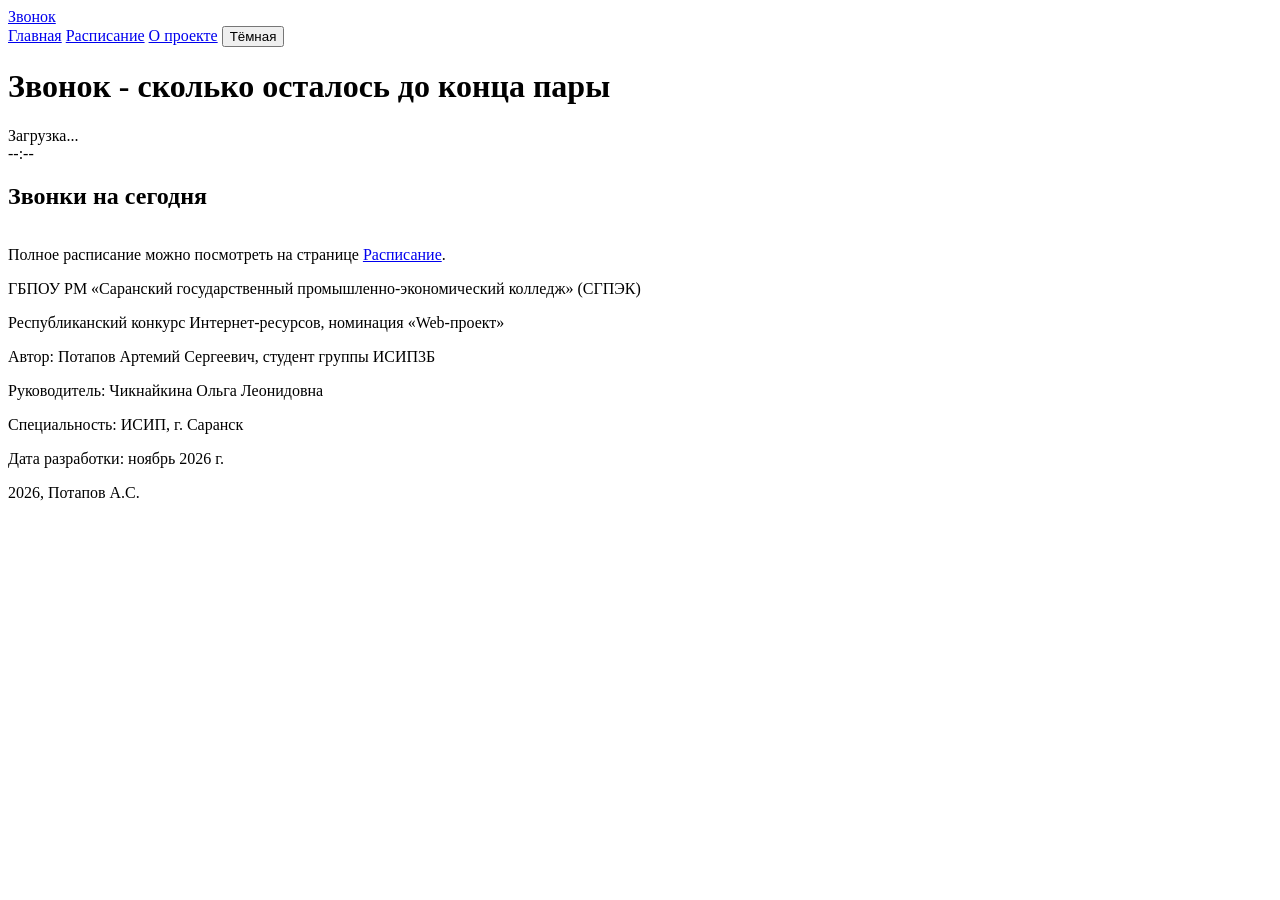
==== index.html @ b0f1ee95 "Add files via upload" ====
<!DOCTYPE html>
<html lang="ru">
<head>
  <meta charset="UTF-8">
  <meta name="viewport" content="width=device-width, initial-scale=1.0">
  <title>Звонок - расписание звонков колледжа</title>
  <link rel="stylesheet" href="css/style.css">
  <link rel="icon" href="images/bell.png">
  <link rel="manifest" href="manifest.json">
  <meta name="theme-color" content="#cc6600">
</head>
<body>

<header>
  <div class="wrap head">
    <a href="index.html" class="logo"><img src="images/bell.png" alt="">Звонок</a>
    <nav>
      <a href="index.html" class="active">Главная</a>
      <a href="schedule.html">Расписание</a>
      <a href="about.html">О проекте</a>
      <button type="button" id="themeBtn">Тёмная</button>
    </nav>
  </div>
</header>

<main class="wrap">
  <h1 class="page-title">Звонок - сколько осталось до конца пары</h1>

  <section class="now" id="now">
    <div id="today"></div>
    <div id="status">Загрузка...</div>
    <div id="timer">--:--</div>
    <div id="next"></div>
  </section>

  <section class="today-list">
    <h2>Звонки на сегодня</h2>
    <table id="todayTable"></table>
    <p class="small">Полное расписание можно посмотреть на странице <a href="schedule.html">Расписание</a>.</p>
  </section>

  <section class="info">
    <p>ГБПОУ РМ «Саранский государственный промышленно-экономический колледж» (СГПЭК)</p>
    <p>Республиканский конкурс Интернет-ресурсов, номинация «Web-проект»</p>
    <p>Автор: Потапов Артемий Сергеевич, студент группы ИСИП3Б</p>
    <p>Руководитель: Чикнайкина Ольга Леонидовна</p>
    <p>Специальность: ИСИП, г. Саранск</p>
    <p>Дата разработки: ноябрь 2026 г.</p>
  </section>
</main>

<footer>
  <div class="wrap">2026, Потапов А.С.</div>
</footer>

<script src="js/calendar.js"></script>
<script src="js/main.js"></script>
<script src="js/theme.js"></script>
</body>
</html>
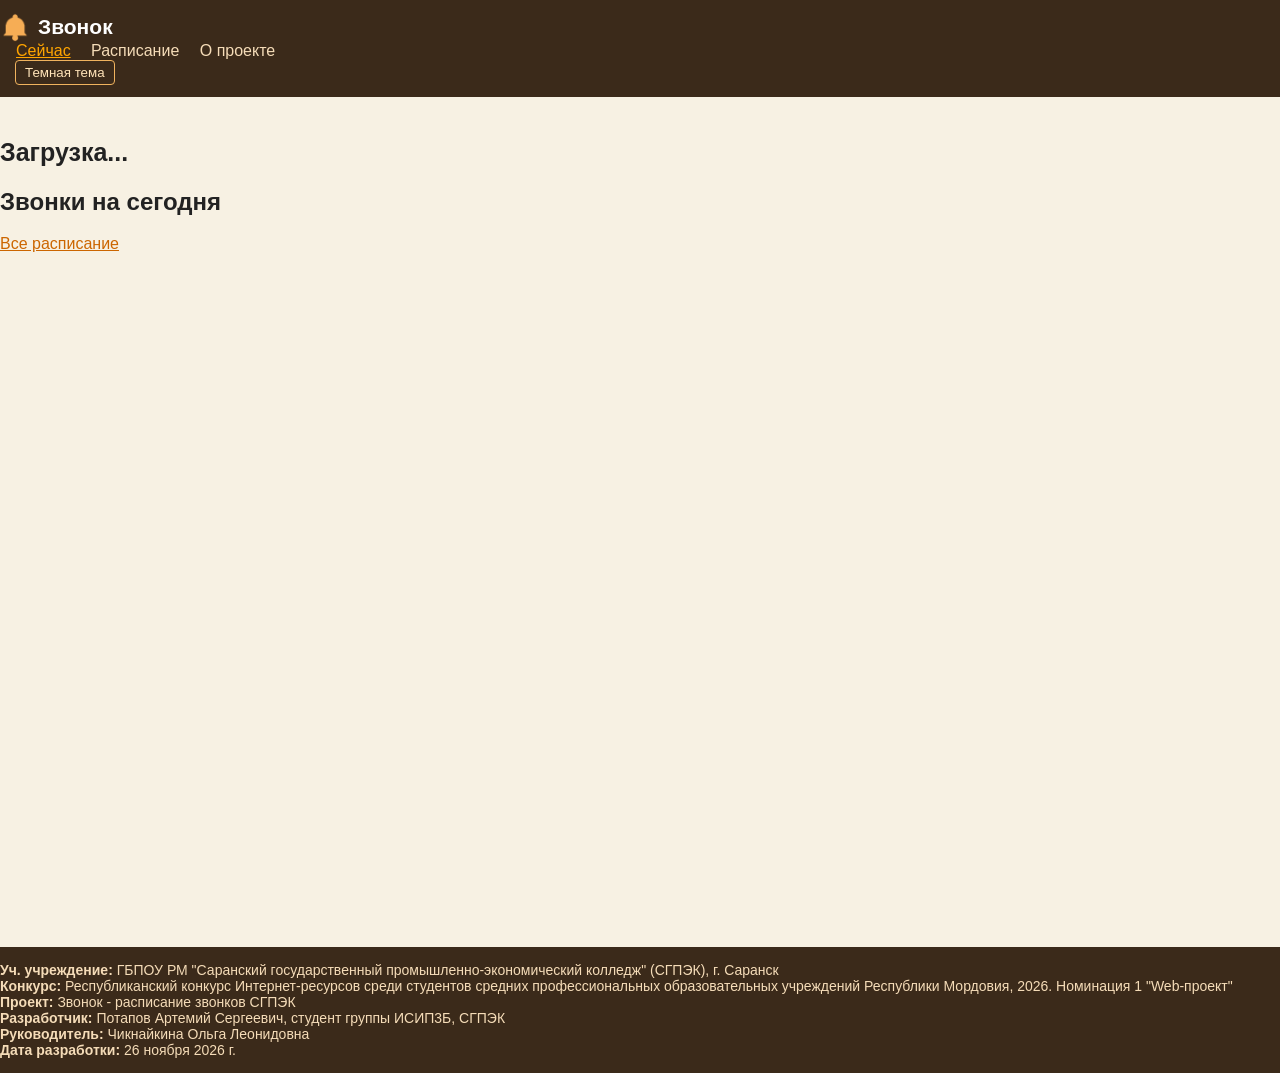
==== commit dfd6955c: "Add index.html" ====
--- a/index.html
+++ b/index.html
@@ -3,58 +3,101 @@
 <head>
   <meta charset="UTF-8">
   <meta name="viewport" content="width=device-width, initial-scale=1.0">
-  <title>Звонок - расписание звонков колледжа</title>
+  <title>Звонок - расписание СГПЭК</title>
+  <meta name="description" content="Сколько осталось до звонка в СГПЭК: идет пара или перемена, таймер и звонки на сегодня.">
+  <script>
+    if (localStorage.getItem('theme') == 'dark') document.documentElement.classList.add('dark');
+  </script>
+  <link rel="icon" type="image/png" href="images/bell.png">
+  <link rel="apple-touch-icon" href="images/icon-192.png">
+  <link rel="manifest" href="manifest.json">
   <link rel="stylesheet" href="css/style.css">
-  <link rel="icon" href="images/bell.png">
-  <link rel="manifest" href="manifest.json">
-  <meta name="theme-color" content="#cc6600">
 </head>
 <body>
+  <div class="header-wrap">
+    <header class="header">
+      <a class="logo" href="index.html">
+        <img src="images/bell.png" alt="Звонок" width="30" height="30">
+        <span>Звонок</span>
+      </a>
 
-<header>
-  <div class="wrap head">
-    <a href="index.html" class="logo"><img src="images/bell.png" alt="">Звонок</a>
-    <nav>
-      <a href="index.html" class="active">Главная</a>
-      <a href="schedule.html">Расписание</a>
-      <a href="about.html">О проекте</a>
-      <button type="button" id="themeBtn">Тёмная</button>
-    </nav>
+      <nav class="nav">
+        <a href="index.html" class="active">Сейчас</a>
+        <a href="schedule.html">Расписание</a>
+        <a href="about.html">О проекте</a>
+      </nav>
+
+      <div class="header-btns">
+        <button class="install-btn" id="installBtn" style="display: none;">Установить</button>
+        <button class="theme-btn" id="themeBtn">Темная тема</button>
+      </div>
+    </header>
   </div>
-</header>
 
-<main class="wrap">
-  <h1 class="page-title">Звонок - сколько осталось до конца пары</h1>
+  <main class="main-grid">
+    <section class="timer-card" id="timerCard">
+      <div class="card-top">
+        <div class="date-clock">
+          <span id="todayDate"></span>
+          <span class="clock-now" id="clockNow"></span>
+        </div>
+        <span class="badge" id="dayBadge"></span>
+      </div>
 
-  <section class="now" id="now">
-    <div id="today"></div>
-    <div id="status">Загрузка...</div>
-    <div id="timer">--:--</div>
-    <div id="next"></div>
-  </section>
+      <h1 class="status" id="statusText">Загрузка...</h1>
 
-  <section class="today-list">
-    <h2>Звонки на сегодня</h2>
-    <table id="todayTable"></table>
-    <p class="small">Полное расписание можно посмотреть на странице <a href="schedule.html">Расписание</a>.</p>
-  </section>
+      <div class="timer-box" id="timerBox" style="display: none;">
+        <div class="timer" id="timerValue">00:00</div>
+        <span class="timer-caption" id="timerLabel">до звонка</span>
+      </div>
 
-  <section class="info">
-    <p>ГБПОУ РМ «Саранский государственный промышленно-экономический колледж» (СГПЭК)</p>
-    <p>Республиканский конкурс Интернет-ресурсов, номинация «Web-проект»</p>
-    <p>Автор: Потапов Артемий Сергеевич, студент группы ИСИП3Б</p>
-    <p>Руководитель: Чикнайкина Ольга Леонидовна</p>
-    <p>Специальность: ИСИП, г. Саранск</p>
-    <p>Дата разработки: ноябрь 2026 г.</p>
-  </section>
-</main>
+      <div class="progress-bar" id="progressBar" style="display: none;">
+        <div class="progress-fill" id="progressFill"></div>
+      </div>
 
-<footer>
-  <div class="wrap">2026, Потапов А.С.</div>
-</footer>
+      <p class="sub-text" id="subText"></p>
+    </section>
 
-<script src="js/calendar.js"></script>
-<script src="js/main.js"></script>
-<script src="js/theme.js"></script>
+    <section class="today-block">
+      <div class="today-header">
+        <h2>Звонки на сегодня</h2>
+        <a href="schedule.html">Все расписание</a>
+      </div>
+      <ul class="bells-list" id="todayList"></ul>
+    </section>
+  </main>
+
+  <footer class="footer">
+    <div class="credits">
+      <div class="credit-item">
+        <strong>Уч. учреждение:</strong>
+        <span>ГБПОУ РМ "Саранский государственный промышленно-экономический колледж" (СГПЭК), г. Саранск</span>
+      </div>
+      <div class="credit-item">
+        <strong>Конкурс:</strong>
+        <span>Республиканский конкурс Интернет-ресурсов среди студентов средних профессиональных образовательных учреждений Республики Мордовия, 2026. Номинация 1 "Web-проект"</span>
+      </div>
+      <div class="credit-item">
+        <strong>Проект:</strong>
+        <span>Звонок - расписание звонков СГПЭК</span>
+      </div>
+      <div class="credit-item">
+        <strong>Разработчик:</strong>
+        <span>Потапов Артемий Сергеевич, студент группы ИСИП3Б, СГПЭК</span>
+      </div>
+      <div class="credit-item">
+        <strong>Руководитель:</strong>
+        <span>Чикнайкина Ольга Леонидовна</span>
+      </div>
+      <div class="credit-item">
+        <strong>Дата разработки:</strong>
+        <span>26 ноября 2026 г.</span>
+      </div>
+    </div>
+  </footer>
+
+  <script src="js/calendar.js"></script>
+  <script src="js/theme.js"></script>
+  <script src="js/main.js"></script>
 </body>
 </html>
--- a/css/style.css
+++ b/css/style.css
@@ -0,0 +1,235 @@
+body {
+    margin: 0;
+    font-family: Arial, sans-serif;
+    /* background: #f2f2f2; */
+    background: #f7f1e3;
+    color: #222;
+}
+
+a { color: #cc6600; }
+
+.wrap {
+    max-width: 880px;
+    margin: 0 auto;
+    padding: 0 15px;
+}
+
+header {
+    background: #3b2a1a;
+    padding: 12px 0;
+}
+.head {
+    display: flex;
+    justify-content: space-between;
+    align-items: center;
+}
+.logo {
+    color: white;
+    font-size: 21px;
+    font-weight: bold;
+    text-decoration: none;
+    display: flex;
+    align-items: center;
+}
+.logo img {
+    width: 30px;
+    margin-right: 8px;
+}
+
+nav a {
+    color: #f5dcb8;
+    text-decoration: none;
+    margin-left: 16px;
+}
+nav a:hover, nav a.active {
+    color: orange;
+    text-decoration: underline;
+}
+
+main {
+    padding-top: 20px;
+    padding-bottom: 35px;
+    min-height: 520px;
+}
+main {
+    min-height: calc(100vh - 135px);
+}
+
+h1 { font-size: 25px; }
+
+.page-title {
+  text-align: center;
+  color: #3b2a1a;
+  margin: 5px 0 0;
+}
+
+.info {
+  background: white;
+  margin-top: 18px;
+  padding: 12px 20px;
+  border-radius: 5px;
+  text-align: center;
+  color: #555;
+  font-size: 14px;
+  border: 1px solid #ddd;
+}
+.info p {
+  margin: 4px 0;
+}
+
+.now {
+    background: #fff;
+    margin-top: 18px;
+    padding: 25px 15px;
+    border-radius: 5px;
+    text-align: center;
+    border: 1px solid #ddd;
+}
+
+#today { color: #666; }
+
+#status {
+    font-size: 20px;
+    margin-top: 10px;
+}
+
+#timer {
+    /* font-size: 70px; */
+    font-size: 62px;
+    font-weight: bold;
+    color: #d97706;
+    margin: 10px 0;
+}
+
+.now.break #timer {
+    color: #2e7d32;
+}
+
+#next {
+    margin-top: 10px;
+    color: gray;
+}
+
+.today-list {
+    background: white;
+    margin-top: 18px;
+    padding: 10px 20px 15px;
+    border-radius: 5px;
+    border: 1px solid #ddd;
+}
+
+table {
+    width: 100%;
+    border-collapse: collapse;
+}
+
+td, th {
+    padding: 8px;
+    border-bottom: 1px solid #e5e5e5;
+    text-align: left;
+}
+
+tr.current {
+    background: #ffe6b3;
+    font-weight: bold;
+}
+
+tr.done {
+    color: #999;
+}
+
+.today {
+    background: #ffe6b3;
+    border-left: 4px solid orange;
+    padding: 5px 10px;
+}
+
+.small {
+    font-size: 14px;
+    color: #666;
+}
+
+.edit { background: #fff; }
+
+.text {
+    background: #fff;
+    margin-top: 20px;
+    border-radius: 5px;
+    padding: 15px 25px 25px;
+    line-height: 1.5;
+    border: 1px solid #ddd;
+}
+
+
+footer {
+    background: #3b2a1a;
+    color: #f5dcb8;
+    padding: 15px 0;
+    font-size: 14px;
+    margin-top: 30px;
+}
+
+#themeBtn {
+  background: none;
+  border: 1px solid #f0b35e;
+  color: #ffe3b8;
+  padding: 4px 9px;
+  margin-left: 15px;
+  border-radius: 4px;
+  cursor: pointer;
+}
+
+
+/* темная тема */
+body.dark {
+  background: #1b1611;
+  color: #eee;
+}
+
+body.dark .info {
+  background: #282018;
+  color: #eee;
+  border-color: #444;
+}
+
+body.dark .now, body.dark .today-list {
+  background: #282018;
+  color: #eee;
+  border-color: #444;
+}
+
+body.dark .text, body.dark .edit {
+  background: #282018;
+  color: #eee;
+  border-color: #444;
+}
+
+
+body.dark .page-title { color: #ffb347; }
+body.dark #timer { color: #ffb347; }
+body.dark a { color: #ffbd59; }
+
+body.dark #today, body.dark #next, body.dark .small {
+  color: #aaa;
+}
+
+body.dark td, body.dark th {
+  border-bottom-color: #444;
+}
+
+body.dark tr.current, body.dark .today {
+  background: #4f3a1c;
+}
+
+
+body.dark .now.break #timer {
+  color: #81c784 !important;
+}
+
+@media (max-width: 600px) {
+  .head { flex-direction: column; }
+  nav { margin-top: 10px; }
+  nav a { margin: 0 7px; }
+  #timer { font-size: 46px; }
+  .page-title { font-size: 20px; }
+}
